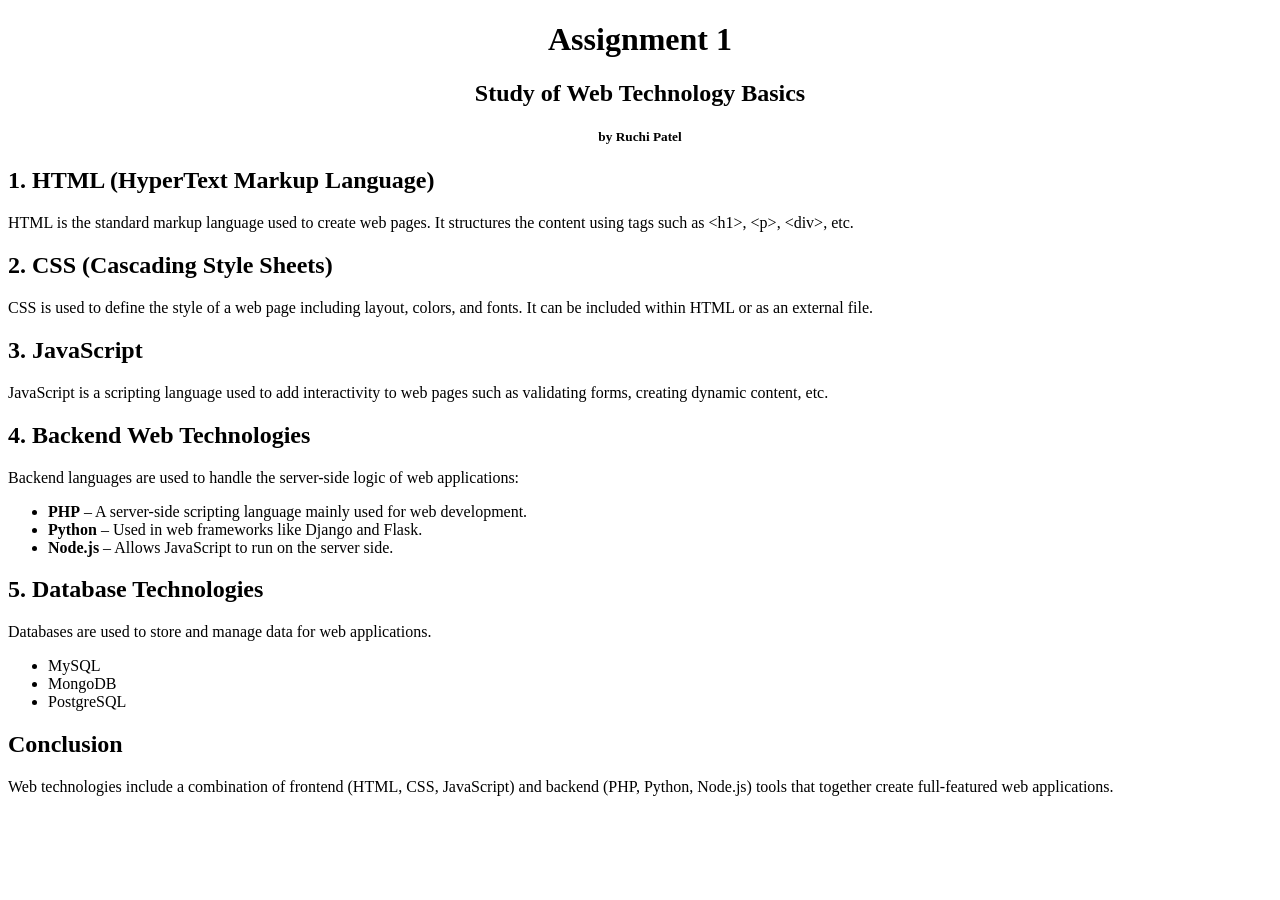
==== assignment1.html @ 9ca608da "Add files via upload Signed-off-by: srushtiaralekar <aralekarsrushti11@gmail.com>" ====
<!DOCTYPE html>
<html>
<head>
    <title>Study of Web Technology Basics</title>
</head>
<body>
    <h1 style="text-align:center;">Assignment 1</h1>
    <h2 style="text-align:center;">Study of Web Technology Basics</h2>
     <h5 style="text-align:center;">by Ruchi Patel</h5>
    <h2>1. HTML (HyperText Markup Language)</h2>
    <p>
        HTML is the standard markup language used to create web pages. It structures the content using tags such as &lt;h1&gt;, &lt;p&gt;, &lt;div&gt;, etc.
    </p>

    <h2>2. CSS (Cascading Style Sheets)</h2>
    <p>
        CSS is used to define the style of a web page including layout, colors, and fonts. It can be included within HTML or as an external file.
    </p>

    <h2>3. JavaScript</h2>
    <p>
        JavaScript is a scripting language used to add interactivity to web pages such as validating forms, creating dynamic content, etc.
    </p>

    <h2>4. Backend Web Technologies</h2>
    <p>Backend languages are used to handle the server-side logic of web applications:</p>
    <ul>
        <li><strong>PHP</strong> – A server-side scripting language mainly used for web development.</li>
        <li><strong>Python</strong> – Used in web frameworks like Django and Flask.</li>
        <li><strong>Node.js</strong> – Allows JavaScript to run on the server side.</li>
    </ul>

    <h2>5. Database Technologies</h2>
    <p>
        Databases are used to store and manage data for web applications.
    </p>
    <ul>
        <li>MySQL</li>
        <li>MongoDB</li>
        <li>PostgreSQL</li>
    </ul>

    <h2>Conclusion</h2>
    <p>
        Web technologies include a combination of frontend (HTML, CSS, JavaScript) and backend (PHP, Python, Node.js) tools that together create full-featured web applications.
    </p>

</body>
</html>
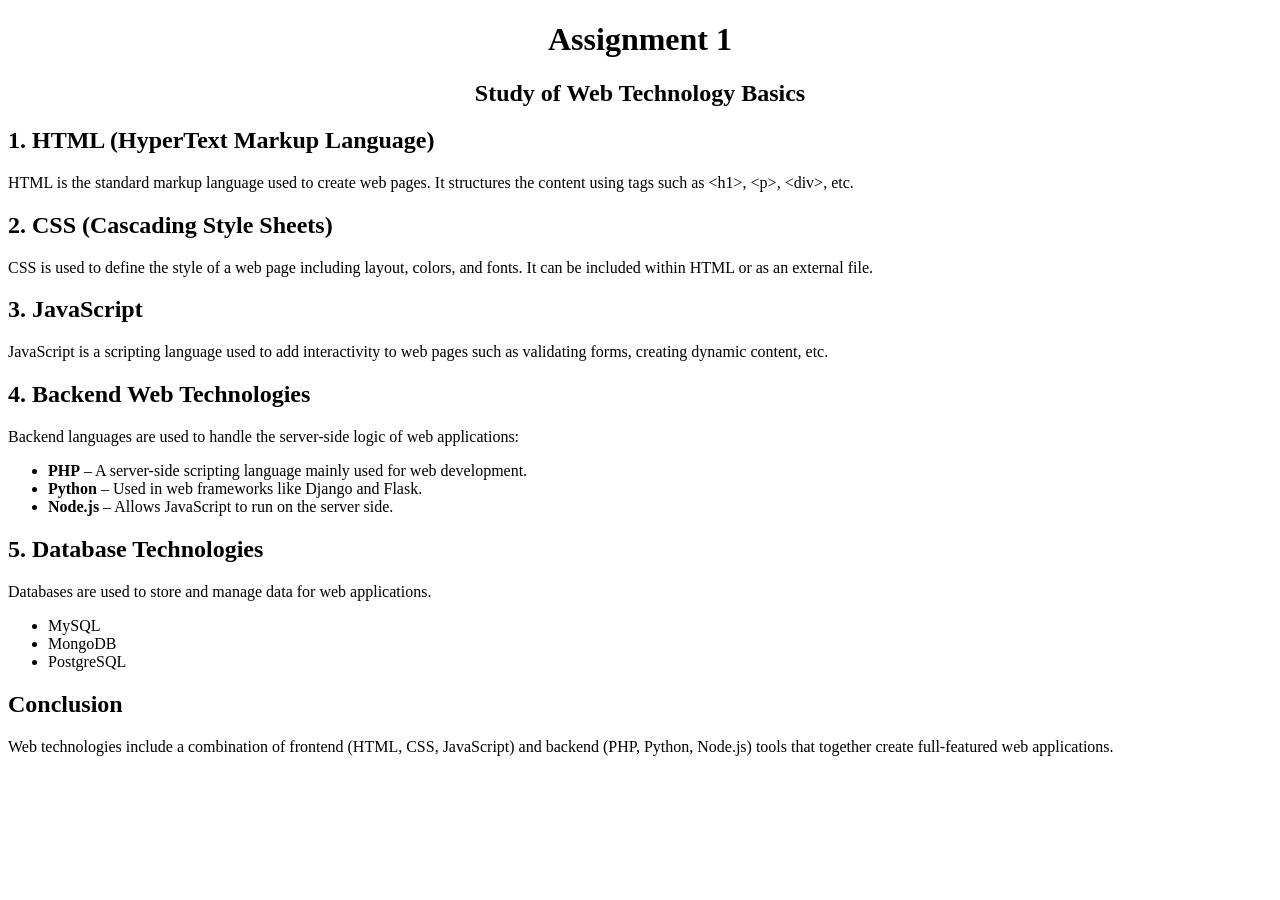
==== commit bc94ba5b: "Add files via upload Signed-off-by: srushtiaralekar <aralekarsrushti11@gmail.com>" ====
--- a/assignment1.html
+++ b/assignment1.html
@@ -6,7 +6,6 @@
 <body>
     <h1 style="text-align:center;">Assignment 1</h1>
     <h2 style="text-align:center;">Study of Web Technology Basics</h2>
-     <h5 style="text-align:center;">by Ruchi Patel</h5>
     <h2>1. HTML (HyperText Markup Language)</h2>
     <p>
         HTML is the standard markup language used to create web pages. It structures the content using tags such as &lt;h1&gt;, &lt;p&gt;, &lt;div&gt;, etc.
